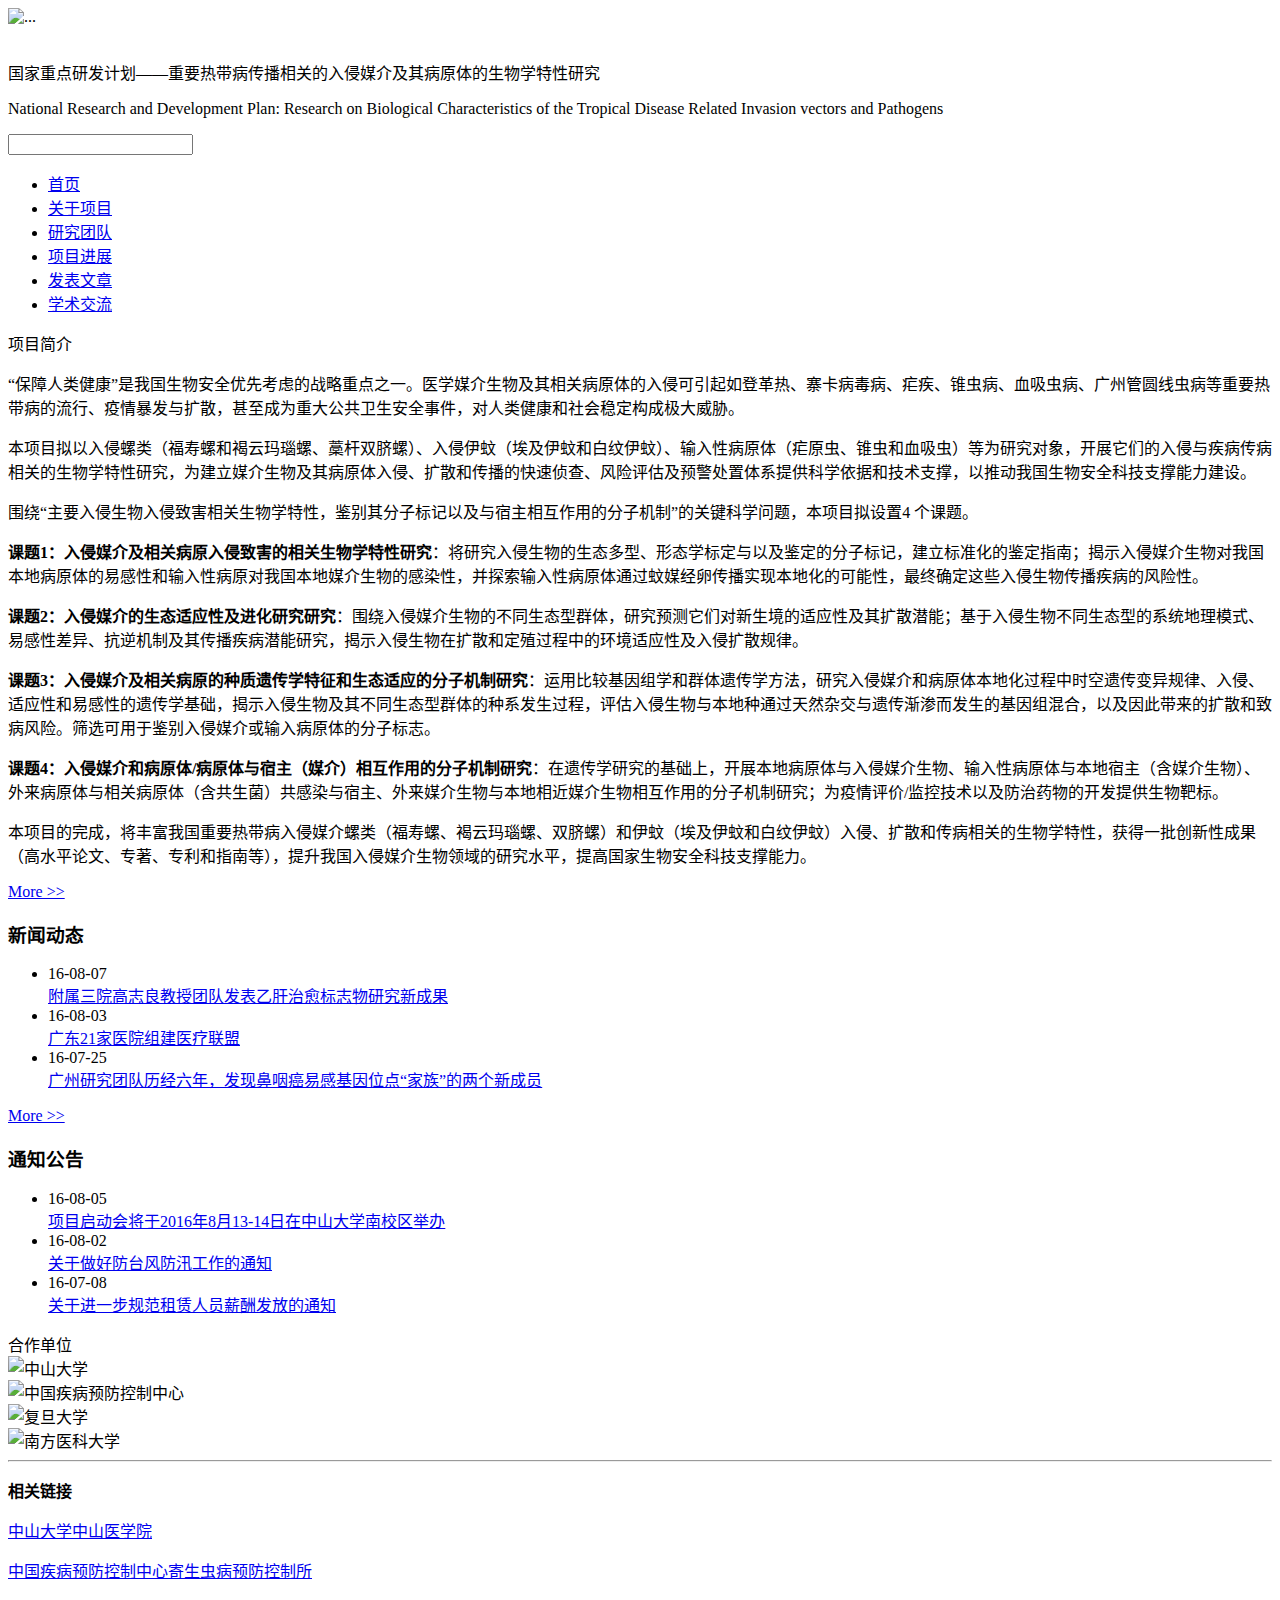
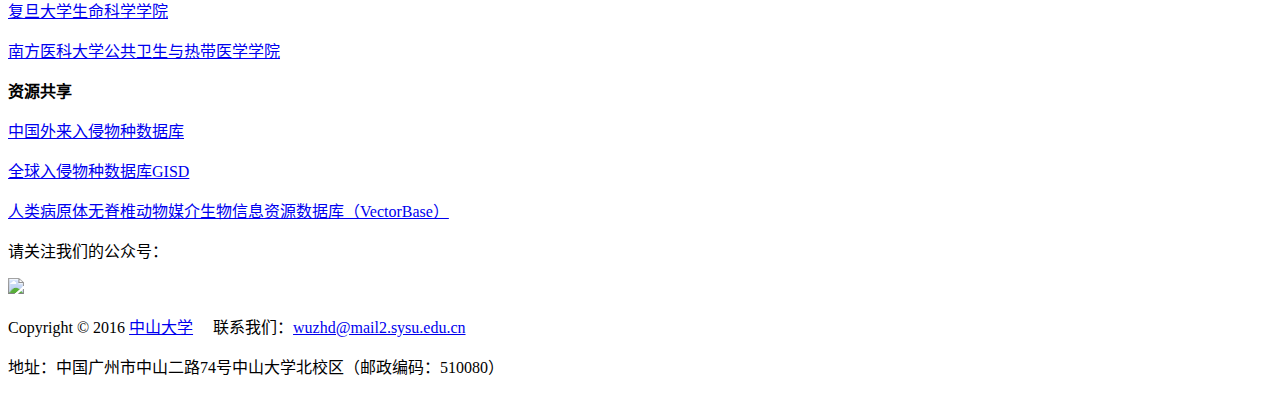
==== Application/Home/View/Index/index.html @ d0588e2f "添加首页" ====
<!DOCTYPE html>
<html lang="zh-CN">

<head>
    <meta charset="utf-8">
    <meta http-equiv="X-UA-Compatible" content="IE=edge">
    <meta name="viewport" content="width=device-width, initial-scale=1">
    <!-- 上述3个meta标签*必须*放在最前面，任何其他内容都*必须*跟随其后！ -->
    <title>首页</title>
    <!-- Bootstrap -->
    <link href="__PUBLIC__/bootstrap/css/bootstrap.min.css" rel="stylesheet">
    <!-- jQuery (necessary for Bootstrap's JavaScript plugins) -->
    <script src="__PUBLIC__/jquery/jquery-1.11.3.min.js"></script>
    <!-- 自己的js和css -->
    <!-- <script src="__PUBLIC__/myjs/"></script> -->
    <link href="__PUBLIC__/mycss/index.css" rel="stylesheet">
</head>

<body>
    <div class="row">
        <div class="col-md-1"></div>
        <div class="col-md-10">
            <!-- 头部文字 -->
            <div class="row">
                <div class="col-md-2">
                    <img src="__PUBLIC__/pics/logo.jpg" alt="..." class="img-rounded" id="logo">
                </div>
                <div class="col-md-10">
                    <br/>
                    <p id="head-text">
                        国家重点研发计划——重要热带病传播相关的入侵媒介及其病原体的生物学特性研究
                    </p>
                    <div class="row">
                        <div class="col-md-8">
                            <p id="sub-head-text">
                                National Research and Development Plan: Research on Biological Characteristics of the Tropical Disease Related Invasion vectors and Pathogens
                            </p>
                        </div>
                        <div class="col-md-2">
                            <div class="form-group has-success has-feedback">
                                <input type="text" class="form-control" id="inputSuccess2">
                                <span class="glyphicon glyphicon-search form-control-feedback" id="search-btn"></span>
                            </div>
                        </div>
                    </div>
                </div>
            </div>
            <!-- 导航条 -->
            <nav class="navbar navbar-default" role="navigation">
                <div class="container-fluid" id="nav">
                    <ul class="nav navbar-nav" id="nav-content">
                        <li class="active "><a href="#" class="nav-item nav-active">首页</a></li>
                        <li><a href="#" class="nav-item">关于项目</a></li>
                        <li><a href="#" class="nav-item">研究团队</a></li>
                        <li><a href="#" class="nav-item">项目进展</a></li>
                        <li><a href="#" class="nav-item">发表文章</a></li>
                        <li><a href="#" class="nav-item">学术交流</a></li>
                    </ul>
                </div>
            </nav>
            <!-- 项目简介 -->
            <div class="row">
                <div class="col-sm-7 project-introduction">
                    <p class="project-introduction-title">项目简介</p>
                    <p class="project-introduction-paragraph">
                        “保障人类健康”是我国生物安全优先考虑的战略重点之一。医学媒介生物及其相关病原体的入侵可引起如登革热、寨卡病毒病、疟疾、锥虫病、血吸虫病、广州管圆线虫病等重要热带病的流行、疫情暴发与扩散，甚至成为重大公共卫生安全事件，对人类健康和社会稳定构成极大威胁。
                    </p>
                    <p class="project-introduction-paragraph">
                        本项目拟以入侵螺类（福寿螺和褐云玛瑙螺、藁杆双脐螺）、入侵伊蚊（埃及伊蚊和白纹伊蚊）、输入性病原体（疟原虫、锥虫和血吸虫）等为研究对象，开展它们的入侵与疾病传病相关的生物学特性研究，为建立媒介生物及其病原体入侵、扩散和传播的快速侦查、风险评估及预警处置体系提供科学依据和技术支撑，以推动我国生物安全科技支撑能力建设。
                    </p>
                    <p class="project-introduction-paragraph">
                        围绕“主要入侵生物入侵致害相关生物学特性，鉴别其分子标记以及与宿主相互作用的分子机制”的关键科学问题，本项目拟设置4 个课题。
                    </p>
                    <p class="project-introduction-paragraph">
                        <b>课题1：入侵媒介及相关病原入侵致害的相关生物学特性研究</b>：将研究入侵生物的生态多型、形态学标定与以及鉴定的分子标记，建立标准化的鉴定指南；揭示入侵媒介生物对我国本地病原体的易感性和输入性病原对我国本地媒介生物的感染性，并探索输入性病原体通过蚊媒经卵传播实现本地化的可能性，最终确定这些入侵生物传播疾病的风险性。
                    </p>
                    <p class="project-introduction-paragraph">
                        <b>课题2：入侵媒介的生态适应性及进化研究研究</b>：围绕入侵媒介生物的不同生态型群体，研究预测它们对新生境的适应性及其扩散潜能；基于入侵生物不同生态型的系统地理模式、易感性差异、抗逆机制及其传播疾病潜能研究，揭示入侵生物在扩散和定殖过程中的环境适应性及入侵扩散规律。
                    </p>
                    <p class="project-introduction-paragraph">
                        <b>课题3：入侵媒介及相关病原的种质遗传学特征和生态适应的分子机制研究</b>：运用比较基因组学和群体遗传学方法，研究入侵媒介和病原体本地化过程中时空遗传变异规律、入侵、适应性和易感性的遗传学基础，揭示入侵生物及其不同生态型群体的种系发生过程，评估入侵生物与本地种通过天然杂交与遗传渐渗而发生的基因组混合，以及因此带来的扩散和致病风险。筛选可用于鉴别入侵媒介或输入病原体的分子标志。
                    </p>
                    <p class="project-introduction-paragraph">
                        <b>课题4：入侵媒介和病原体/病原体与宿主（媒介）相互作用的分子机制研究</b>：在遗传学研究的基础上，开展本地病原体与入侵媒介生物、输入性病原体与本地宿主（含媒介生物）、外来病原体与相关病原体（含共生菌）共感染与宿主、外来媒介生物与本地相近媒介生物相互作用的分子机制研究；为疫情评价/监控技术以及防治药物的开发提供生物靶标。
                    </p>
                    <p class="project-introduction-paragraph">
                        本项目的完成，将丰富我国重要热带病入侵媒介螺类（福寿螺、褐云玛瑙螺、双脐螺）和伊蚊（埃及伊蚊和白纹伊蚊）入侵、扩散和传病相关的生物学特性，获得一批创新性成果（高水平论文、专著、专利和指南等），提升我国入侵媒介生物领域的研究水平，提高国家生物安全科技支撑能力。
                    </p>
                </div>
                <!-- 右侧-新闻动态，通知公告 -->
                <div class="sidebar col-sm-5 ">
                    <div class="row">
                        <div class="col-sm-10 col-sm-offset-1">
                            <div class="panel panel-success">
                                <div class="more-news">
                                    <a href="http://news2.sysu.edu.cn/">More &gt;&gt;</a>
                                </div>
                                <div class="panel-heading">
                                    <h3 class="panel-title">新闻动态</h3>
                                </div>
                                <div class="panel-body">
                                    <ul class="news-ul">
                                        <li>
                                            <span class="news-date">16-08-07</span>
                                            <div class="news-title">
                                                <a href="http://news2.sysu.edu.cn/news01/147148.htm">
                                                    <nobr>附属三院高志良教授团队发表乙肝治愈标志物研究新成果</nobr>
                                                </a>
                                            </div>
                                        </li>
                                        <li>
                                            <span class="news-date">16-08-03</span>
                                            <div class="news-title">
                                                <a href="http://news2.sysu.edu.cn/news03/147153.htm">
                                                    <nobr>广东21家医院组建医疗联盟</nobr>
                                                </a>
                                            </div>
                                        </li>
                                        <li>
                                            <span class="news-date">16-07-25</span>
                                            <div class="news-title">
                                                <a href="http://news2.sysu.edu.cn/news03/147149.htm">
                                                    <nobr>广州研究团队历经六年，发现鼻咽癌易感基因位点“家族”的两个新成员</nobr>
                                                </a>
                                            </div>
                                        </li>
                                    </ul>
                                </div>
                                <!-- /.panel-body -->
                            </div>
                            <!-- /.panel-success -->
                            <div class="panel panel-danger">
                                <div class="more-notifications">
                                    <a href="http://www.sysu.edu.cn/2012/en/announcements/index.htm">More &gt;&gt;</a>
                                </div>
                                <div class="panel-heading">
                                    <h3 class="panel-title">通知公告</h3>
                                </div>
                                <div class="panel-body">
                                    <ul class="notification-ul">
                                        <li>
                                            <span class="notification-date">16-08-05</span>
                                            <div class="notification-title">
                                                <a href="https://www.baidu.com/">
                                                    <nobr>项目启动会将于2016年8月13-14日在中山大学南校区举办</nobr>
                                                </a>
                                            </div>
                                        </li>
                                        <li>
                                            <span class="notification-date">16-08-02</span>
                                            <div class="notification-title">
                                                <a href="https://oa.sysu.edu.cn/oa/info/sysu/00000000560786d50156455a4c861f57/index">
                                                    <nobr>关于做好防台风防汛工作的通知</nobr>
                                                </a>
                                            </div>
                                        </li>
                                        <li>
                                            <span class="notification-date">16-07-08</span>
                                            <div class="notification-title">
                                                <a href="http://life.fudan.edu.cn/Data/View/2409">
                                                    <nobr>关于进一步规范租赁人员薪酬发放的通知</nobr>
                                                </a>
                                            </div>
                                        </li>
                                    </ul>
                                </div>
                                <!-- /.panel-body -->
                            </div>
                            <!-- /.panel-danger -->
                            <div class="page-header">
                                合作单位
                            </div>
                            <div class="row">
                                <div class="col-sm-3 coop1">
                                    <img src="__PUBLIC__/pics/cooperators_logo/1.gif" title="中山大学" height="112">
                                </div>
                                <div class="col-sm-3 coop2">
                                    <img src="__PUBLIC__/pics/cooperators_logo/2.jpg" title="中国疾病预防控制中心" height="102">
                                </div>
                                <div class="col-sm-3 coop3">
                                    <img src="__PUBLIC__/pics/cooperators_logo/3.png" title="复旦大学" height="92">
                                </div>
                                <div class="col-sm-3 coop4">
                                    <img src="__PUBLIC__/pics/cooperators_logo/4.jpg" title="南方医科大学" height="110">
                                </div>
                            </div>
                        </div>
                        <!-- col-sm-11 col-sm-offset-1 -->
                    </div>
                    <!-- /row -->
                </div>
                <!-- /.sidebar -->
            </div>
            <hr>
            <footer class="footer">
        <div class="row">
          <div class="col-sm-8">
            <div class="col-sm-7 project-introduction">
              <p><b>相关链接</b></p>
              <p><a href="http://zssom.sysu.edu.cn/">中山大学中山医学院</a></p>
              <p><a href="http://www.ipd.org.cn/">中国疾病预防控制中心寄生虫病预防控制所</a></p>
              <p><a href="http://life.fudan.edu.cn/ ">复旦大学生命科学学院</a></p>
              <p><a href="http://www.ipd.org.cn/">南方医科大学公共卫生与热带医学学院</a></p>      
            </div>
            <div class="col-sm-5">
              <p><b>资源共享</b></p>
              <p><a href="http://www.chinaias.cn/wjPart/index.aspx ">中国外来入侵物种数据库</a></p>
              <p><a href="http://www.iucngisd.org/gisd/">全球入侵物种数据库GISD</a></p>
              <p><a href="https://www.vectorbase.org/">人类病原体无脊椎动物媒介生物信息资源数据库（VectorBase）</a></p> 
            </div>
          </div>
          <div class="col-sm-3 col-sm-offset-1">
            <div class=" QRcode-reminder">
              <p>请关注我们的公众号：</p>
            </div>
            <!-- <div class="col-sm-4"> -->
              <img src="__PUBLIC__/pics/QRcode.png" height="105">
            <!-- </div> -->
          </div>          
        </div>
        <div class="col-sm-6 col-sm-offset-3">
          <p>Copyright © 2016 <a href="http://www.sysu.edu.cn/2012/cn/index.htm">中山大学</a> &nbsp;&nbsp;&nbsp;
          联系我们：<a href="mailto:wuzhd@mail2.sysu.edu.cn">wuzhd@mail2.sysu.edu.cn</a></p> 
          <p>地址：中国广州市中山二路74号中山大学北校区（邮政编码：510080）</p>         
        </div>
      </footer>
        </div>
        <div class="col-md-1"></div>
    </div>
</body>

</html>
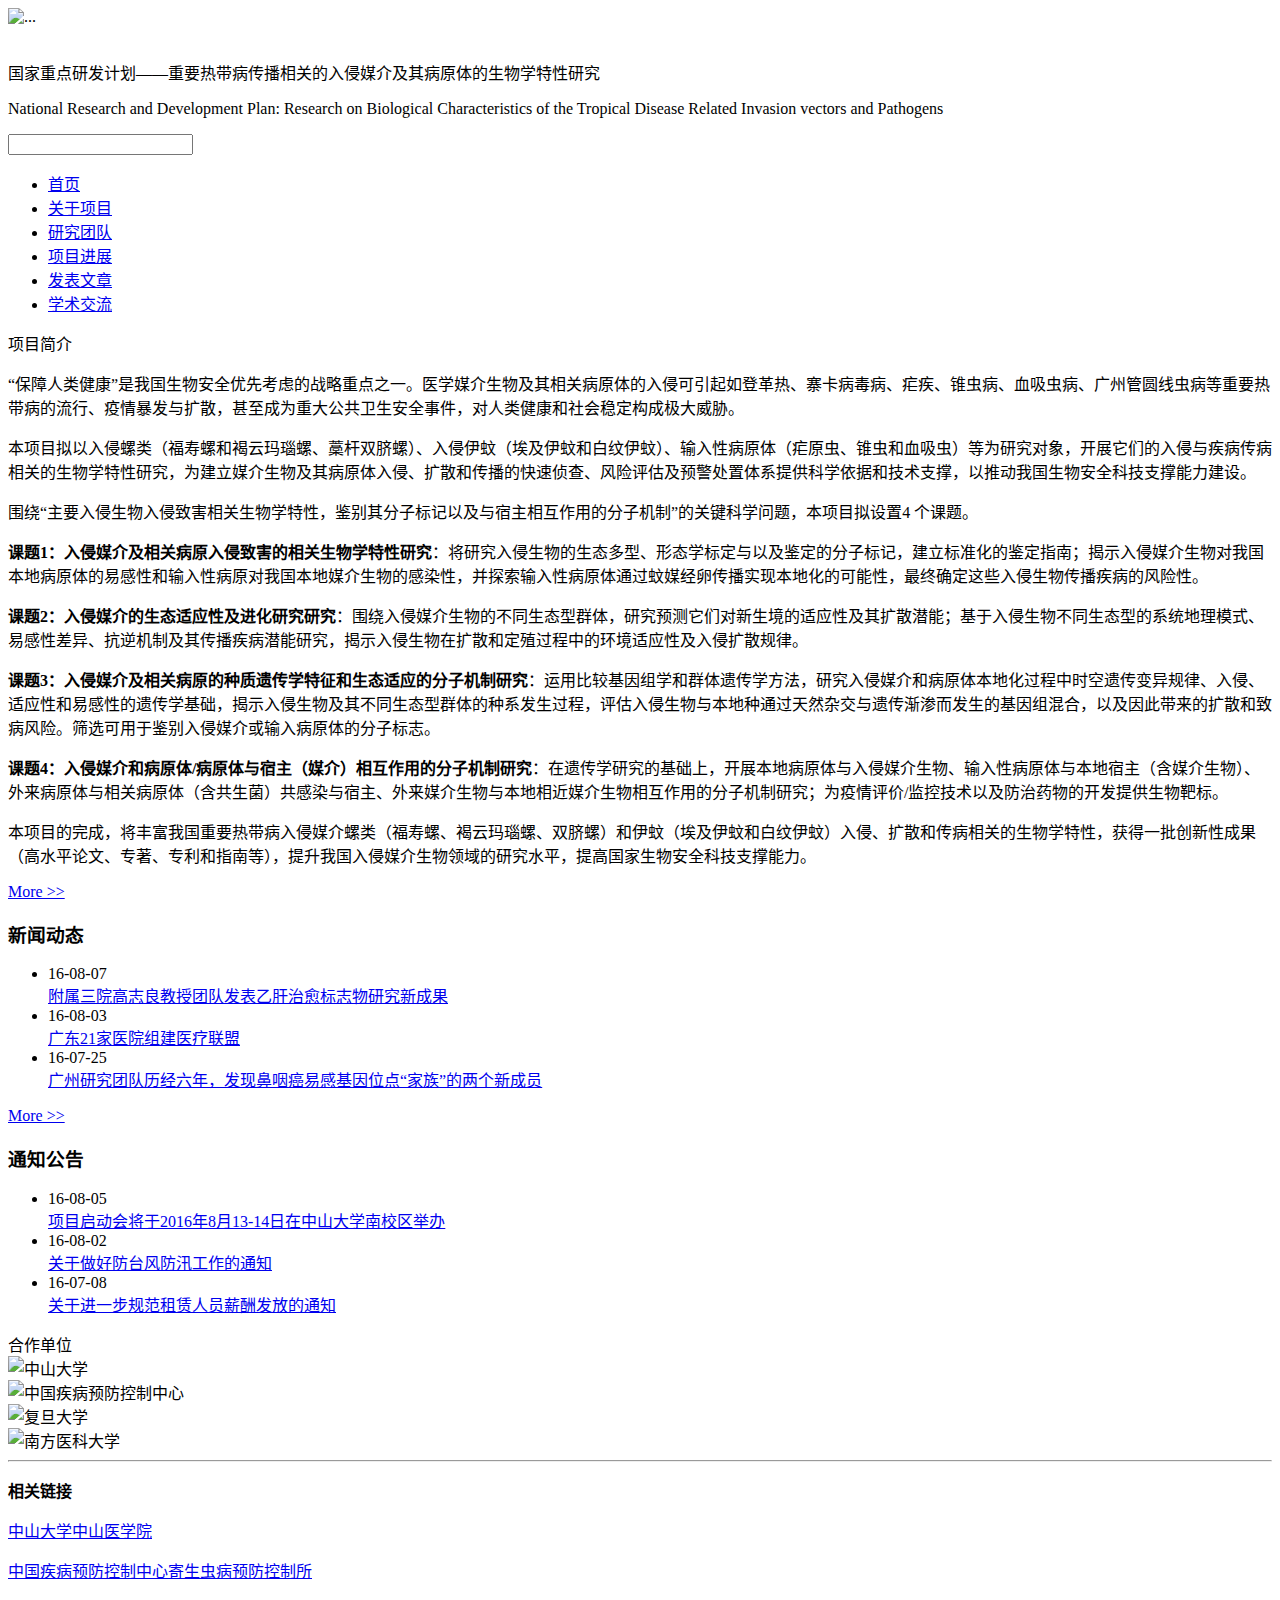
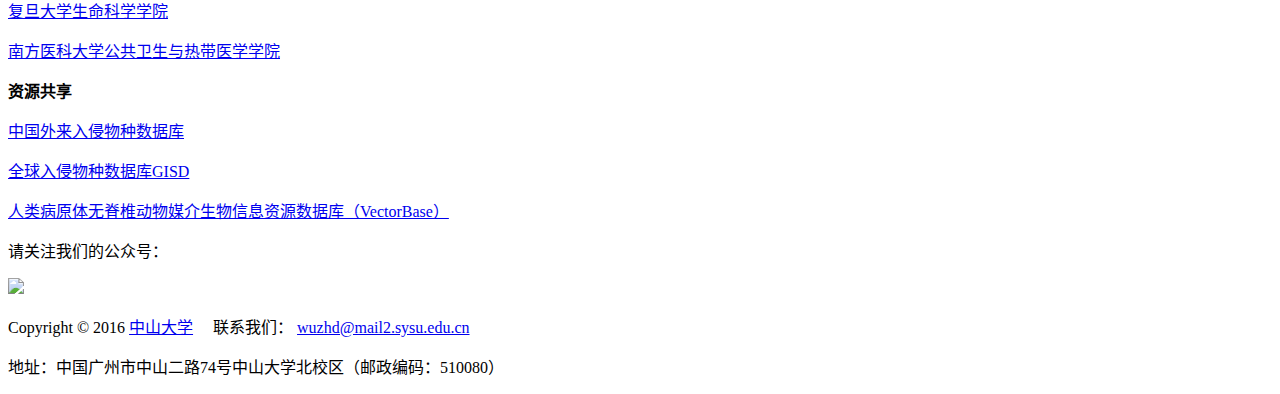
==== commit feeb99e0: "修改图标" ====
--- a/Application/Home/View/Index/index.html
+++ b/Application/Home/View/Index/index.html
@@ -5,6 +5,7 @@
     <meta charset="utf-8">
     <meta http-equiv="X-UA-Compatible" content="IE=edge">
     <meta name="viewport" content="width=device-width, initial-scale=1">
+    <link rel="icon" href="__PUBLIC__/pics/logo.jpg" type="image/x-ico">
     <!-- 上述3个meta标签*必须*放在最前面，任何其他内容都*必须*跟随其后！ -->
     <title>首页</title>
     <!-- Bootstrap -->
@@ -193,37 +194,37 @@
             </div>
             <hr>
             <footer class="footer">
-        <div class="row">
-          <div class="col-sm-8">
-            <div class="col-sm-7 project-introduction">
-              <p><b>相关链接</b></p>
-              <p><a href="http://zssom.sysu.edu.cn/">中山大学中山医学院</a></p>
-              <p><a href="http://www.ipd.org.cn/">中国疾病预防控制中心寄生虫病预防控制所</a></p>
-              <p><a href="http://life.fudan.edu.cn/ ">复旦大学生命科学学院</a></p>
-              <p><a href="http://www.ipd.org.cn/">南方医科大学公共卫生与热带医学学院</a></p>      
-            </div>
-            <div class="col-sm-5">
-              <p><b>资源共享</b></p>
-              <p><a href="http://www.chinaias.cn/wjPart/index.aspx ">中国外来入侵物种数据库</a></p>
-              <p><a href="http://www.iucngisd.org/gisd/">全球入侵物种数据库GISD</a></p>
-              <p><a href="https://www.vectorbase.org/">人类病原体无脊椎动物媒介生物信息资源数据库（VectorBase）</a></p> 
-            </div>
-          </div>
-          <div class="col-sm-3 col-sm-offset-1">
-            <div class=" QRcode-reminder">
-              <p>请关注我们的公众号：</p>
-            </div>
-            <!-- <div class="col-sm-4"> -->
-              <img src="__PUBLIC__/pics/QRcode.png" height="105">
-            <!-- </div> -->
-          </div>          
-        </div>
-        <div class="col-sm-6 col-sm-offset-3">
-          <p>Copyright © 2016 <a href="http://www.sysu.edu.cn/2012/cn/index.htm">中山大学</a> &nbsp;&nbsp;&nbsp;
-          联系我们：<a href="mailto:wuzhd@mail2.sysu.edu.cn">wuzhd@mail2.sysu.edu.cn</a></p> 
-          <p>地址：中国广州市中山二路74号中山大学北校区（邮政编码：510080）</p>         
-        </div>
-      </footer>
+                <div class="row">
+                    <div class="col-sm-8">
+                        <div class="col-sm-7 project-introduction">
+                            <p><b>相关链接</b></p>
+                            <p><a href="http://zssom.sysu.edu.cn/">中山大学中山医学院</a></p>
+                            <p><a href="http://www.ipd.org.cn/">中国疾病预防控制中心寄生虫病预防控制所</a></p>
+                            <p><a href="http://life.fudan.edu.cn/ ">复旦大学生命科学学院</a></p>
+                            <p><a href="http://www.ipd.org.cn/">南方医科大学公共卫生与热带医学学院</a></p>
+                        </div>
+                        <div class="col-sm-5">
+                            <p><b>资源共享</b></p>
+                            <p><a href="http://www.chinaias.cn/wjPart/index.aspx ">中国外来入侵物种数据库</a></p>
+                            <p><a href="http://www.iucngisd.org/gisd/">全球入侵物种数据库GISD</a></p>
+                            <p><a href="https://www.vectorbase.org/">人类病原体无脊椎动物媒介生物信息资源数据库（VectorBase）</a></p>
+                        </div>
+                    </div>
+                    <div class="col-sm-3 col-sm-offset-1">
+                        <div class=" QRcode-reminder">
+                            <p>请关注我们的公众号：</p>
+                        </div>
+                        <!-- <div class="col-sm-4"> -->
+                        <img src="__PUBLIC__/pics/QRcode.png" height="105">
+                        <!-- </div> -->
+                    </div>
+                </div>
+                <div class="col-sm-6 col-sm-offset-3">
+                    <p>Copyright © 2016 <a href="http://www.sysu.edu.cn/2012/cn/index.htm">中山大学</a> &nbsp;&nbsp;&nbsp; 联系我们：
+                        <a href="mailto:wuzhd@mail2.sysu.edu.cn">wuzhd@mail2.sysu.edu.cn</a></p>
+                    <p>地址：中国广州市中山二路74号中山大学北校区（邮政编码：510080）</p>
+                </div>
+            </footer>
         </div>
         <div class="col-md-1"></div>
     </div>
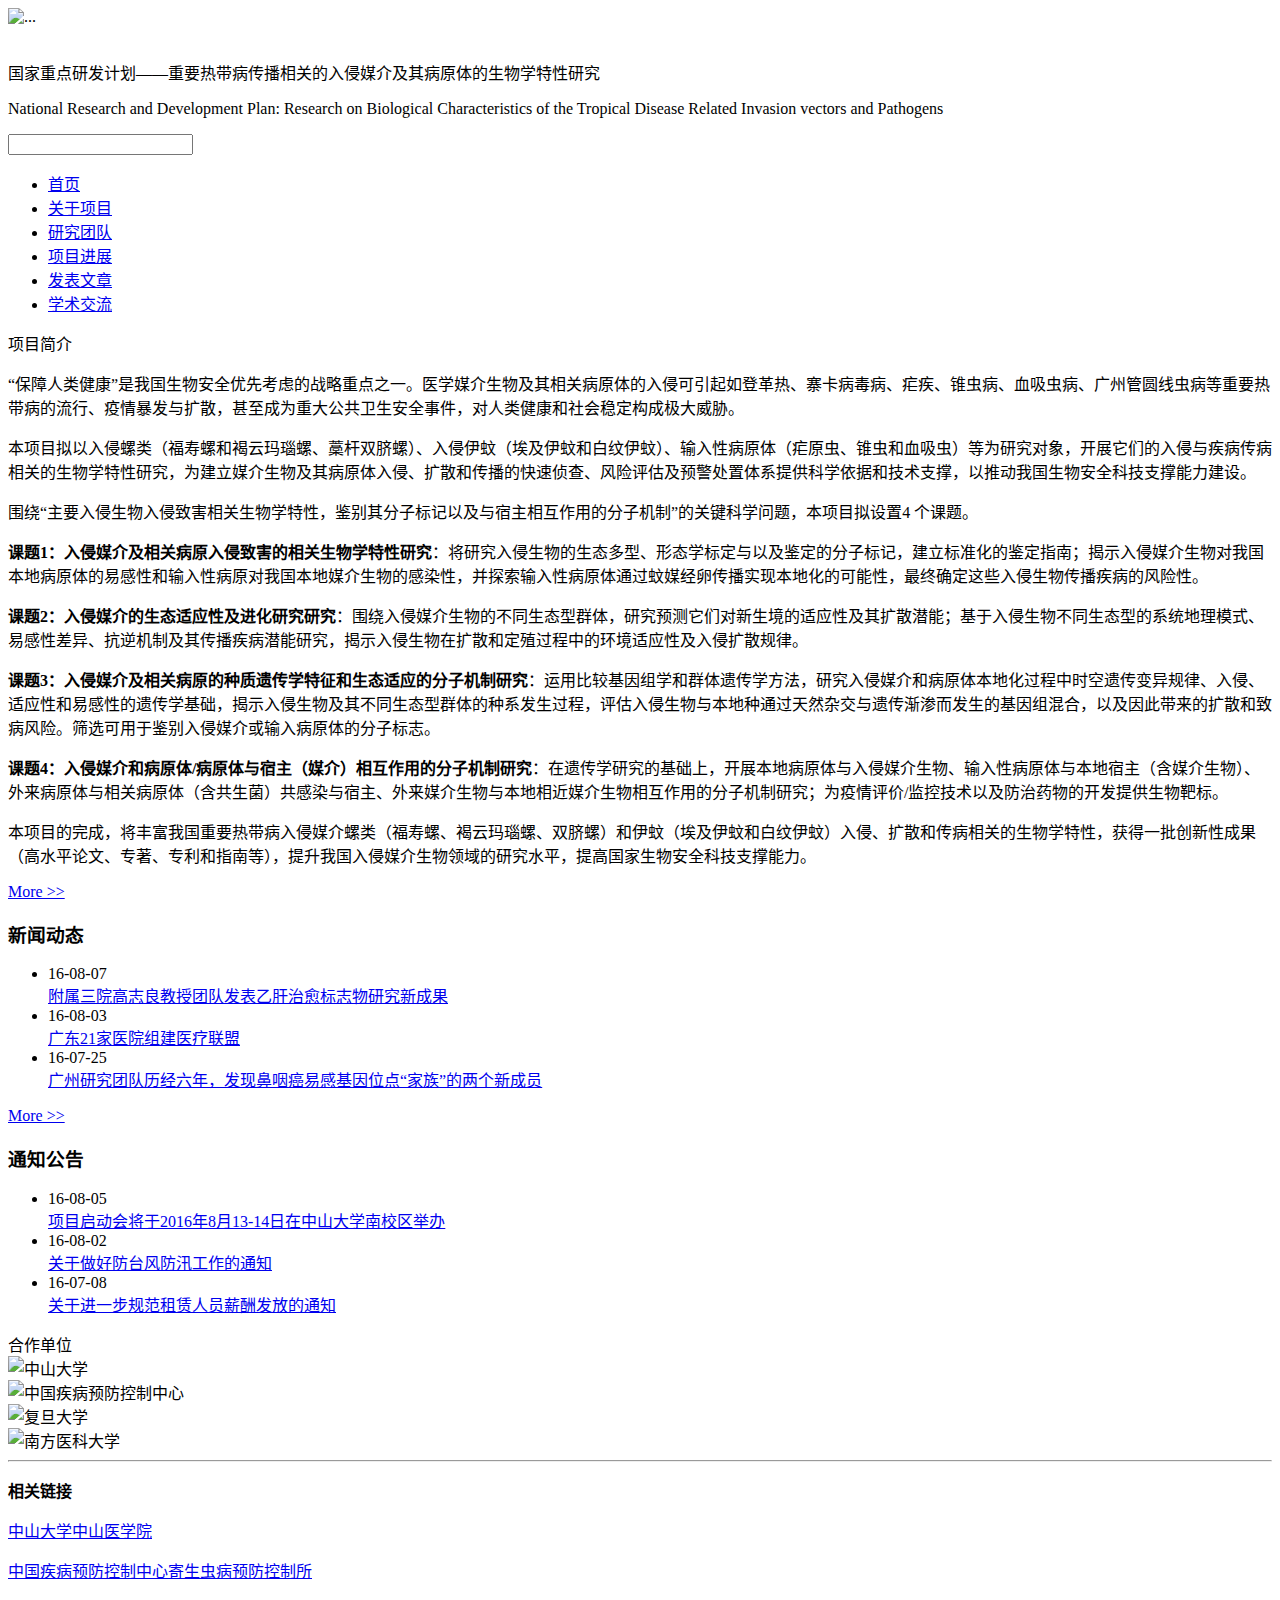
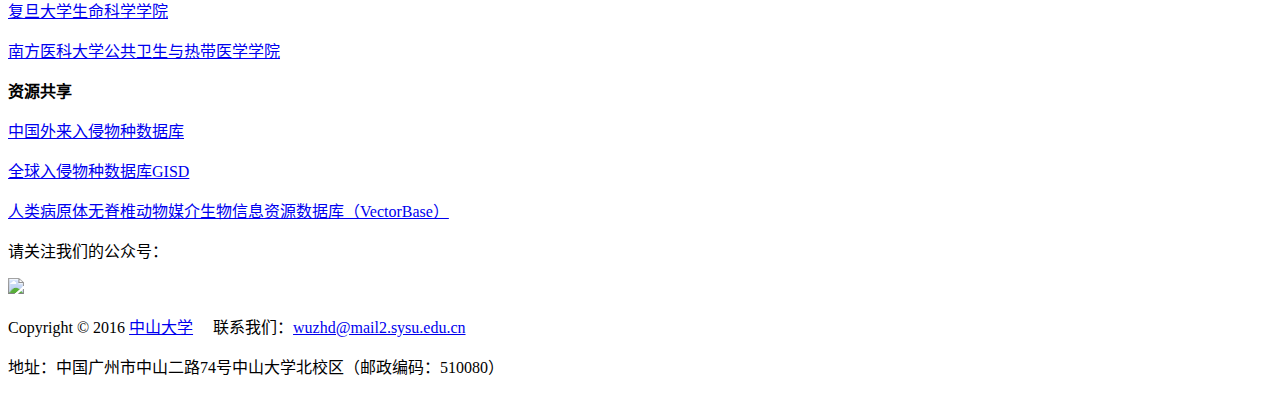
==== commit fab8032e: "111" ====
--- a/Application/Home/View/Index/index.html
+++ b/Application/Home/View/Index/index.html
@@ -5,7 +5,6 @@
     <meta charset="utf-8">
     <meta http-equiv="X-UA-Compatible" content="IE=edge">
     <meta name="viewport" content="width=device-width, initial-scale=1">
-    <link rel="icon" href="__PUBLIC__/pics/logo.jpg" type="image/x-ico">
     <!-- 上述3个meta标签*必须*放在最前面，任何其他内容都*必须*跟随其后！ -->
     <title>首页</title>
     <!-- Bootstrap -->
@@ -194,37 +193,37 @@
             </div>
             <hr>
             <footer class="footer">
-                <div class="row">
-                    <div class="col-sm-8">
-                        <div class="col-sm-7 project-introduction">
-                            <p><b>相关链接</b></p>
-                            <p><a href="http://zssom.sysu.edu.cn/">中山大学中山医学院</a></p>
-                            <p><a href="http://www.ipd.org.cn/">中国疾病预防控制中心寄生虫病预防控制所</a></p>
-                            <p><a href="http://life.fudan.edu.cn/ ">复旦大学生命科学学院</a></p>
-                            <p><a href="http://www.ipd.org.cn/">南方医科大学公共卫生与热带医学学院</a></p>
-                        </div>
-                        <div class="col-sm-5">
-                            <p><b>资源共享</b></p>
-                            <p><a href="http://www.chinaias.cn/wjPart/index.aspx ">中国外来入侵物种数据库</a></p>
-                            <p><a href="http://www.iucngisd.org/gisd/">全球入侵物种数据库GISD</a></p>
-                            <p><a href="https://www.vectorbase.org/">人类病原体无脊椎动物媒介生物信息资源数据库（VectorBase）</a></p>
-                        </div>
-                    </div>
-                    <div class="col-sm-3 col-sm-offset-1">
-                        <div class=" QRcode-reminder">
-                            <p>请关注我们的公众号：</p>
-                        </div>
-                        <!-- <div class="col-sm-4"> -->
-                        <img src="__PUBLIC__/pics/QRcode.png" height="105">
-                        <!-- </div> -->
-                    </div>
-                </div>
-                <div class="col-sm-6 col-sm-offset-3">
-                    <p>Copyright © 2016 <a href="http://www.sysu.edu.cn/2012/cn/index.htm">中山大学</a> &nbsp;&nbsp;&nbsp; 联系我们：
-                        <a href="mailto:wuzhd@mail2.sysu.edu.cn">wuzhd@mail2.sysu.edu.cn</a></p>
-                    <p>地址：中国广州市中山二路74号中山大学北校区（邮政编码：510080）</p>
-                </div>
-            </footer>
+        <div class="row">
+          <div class="col-sm-8">
+            <div class="col-sm-7 project-introduction">
+              <p><b>相关链接</b></p>
+              <p><a href="http://zssom.sysu.edu.cn/">中山大学中山医学院</a></p>
+              <p><a href="http://www.ipd.org.cn/">中国疾病预防控制中心寄生虫病预防控制所</a></p>
+              <p><a href="http://life.fudan.edu.cn/ ">复旦大学生命科学学院</a></p>
+              <p><a href="http://www.ipd.org.cn/">南方医科大学公共卫生与热带医学学院</a></p>      
+            </div>
+            <div class="col-sm-5">
+              <p><b>资源共享</b></p>
+              <p><a href="http://www.chinaias.cn/wjPart/index.aspx ">中国外来入侵物种数据库</a></p>
+              <p><a href="http://www.iucngisd.org/gisd/">全球入侵物种数据库GISD</a></p>
+              <p><a href="https://www.vectorbase.org/">人类病原体无脊椎动物媒介生物信息资源数据库（VectorBase）</a></p> 
+            </div>
+          </div>
+          <div class="col-sm-3 col-sm-offset-1">
+            <div class=" QRcode-reminder">
+              <p>请关注我们的公众号：</p>
+            </div>
+            <!-- <div class="col-sm-4"> -->
+              <img src="__PUBLIC__/pics/QRcode.png" height="105">
+            <!-- </div> -->
+          </div>          
+        </div>
+        <div class="col-sm-6 col-sm-offset-3">
+          <p>Copyright © 2016 <a href="http://www.sysu.edu.cn/2012/cn/index.htm">中山大学</a> &nbsp;&nbsp;&nbsp;
+          联系我们：<a href="mailto:wuzhd@mail2.sysu.edu.cn">wuzhd@mail2.sysu.edu.cn</a></p> 
+          <p>地址：中国广州市中山二路74号中山大学北校区（邮政编码：510080）</p>         
+        </div>
+      </footer>
         </div>
         <div class="col-md-1"></div>
     </div>
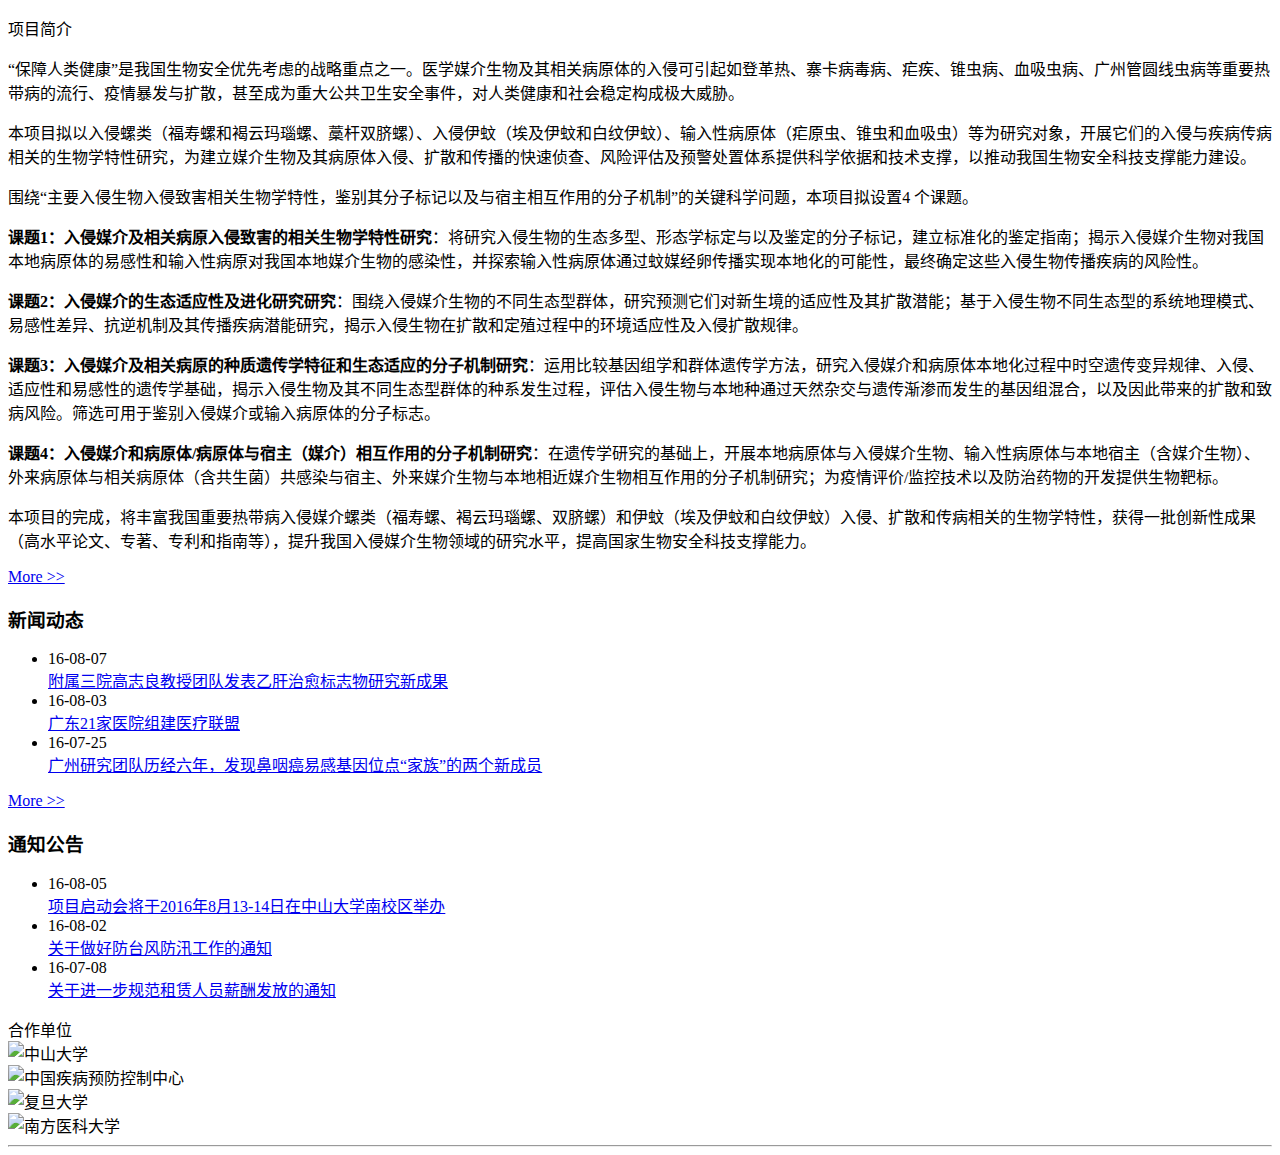
==== commit 5eb512ae: "添加关于项目" ====
--- a/Application/Home/View/Index/index.html
+++ b/Application/Home/View/Index/index.html
@@ -5,6 +5,7 @@
     <meta charset="utf-8">
     <meta http-equiv="X-UA-Compatible" content="IE=edge">
     <meta name="viewport" content="width=device-width, initial-scale=1">
+    <link rel="icon" href="__PUBLIC__/pics/logo.jpg" type="image/x-ico">
     <!-- 上述3个meta标签*必须*放在最前面，任何其他内容都*必须*跟随其后！ -->
     <title>首页</title>
     <!-- Bootstrap -->
@@ -20,44 +21,8 @@
     <div class="row">
         <div class="col-md-1"></div>
         <div class="col-md-10">
-            <!-- 头部文字 -->
-            <div class="row">
-                <div class="col-md-2">
-                    <img src="__PUBLIC__/pics/logo.jpg" alt="..." class="img-rounded" id="logo">
-                </div>
-                <div class="col-md-10">
-                    <br/>
-                    <p id="head-text">
-                        国家重点研发计划——重要热带病传播相关的入侵媒介及其病原体的生物学特性研究
-                    </p>
-                    <div class="row">
-                        <div class="col-md-8">
-                            <p id="sub-head-text">
-                                National Research and Development Plan: Research on Biological Characteristics of the Tropical Disease Related Invasion vectors and Pathogens
-                            </p>
-                        </div>
-                        <div class="col-md-2">
-                            <div class="form-group has-success has-feedback">
-                                <input type="text" class="form-control" id="inputSuccess2">
-                                <span class="glyphicon glyphicon-search form-control-feedback" id="search-btn"></span>
-                            </div>
-                        </div>
-                    </div>
-                </div>
-            </div>
-            <!-- 导航条 -->
-            <nav class="navbar navbar-default" role="navigation">
-                <div class="container-fluid" id="nav">
-                    <ul class="nav navbar-nav" id="nav-content">
-                        <li class="active "><a href="#" class="nav-item nav-active">首页</a></li>
-                        <li><a href="#" class="nav-item">关于项目</a></li>
-                        <li><a href="#" class="nav-item">研究团队</a></li>
-                        <li><a href="#" class="nav-item">项目进展</a></li>
-                        <li><a href="#" class="nav-item">发表文章</a></li>
-                        <li><a href="#" class="nav-item">学术交流</a></li>
-                    </ul>
-                </div>
-            </nav>
+            <!-- 包含头部显示文件 -->
+            <include file="./Application/Home/View/header.html" />
             <!-- 项目简介 -->
             <div class="row">
                 <div class="col-sm-7 project-introduction">
@@ -192,38 +157,8 @@
                 <!-- /.sidebar -->
             </div>
             <hr>
-            <footer class="footer">
-        <div class="row">
-          <div class="col-sm-8">
-            <div class="col-sm-7 project-introduction">
-              <p><b>相关链接</b></p>
-              <p><a href="http://zssom.sysu.edu.cn/">中山大学中山医学院</a></p>
-              <p><a href="http://www.ipd.org.cn/">中国疾病预防控制中心寄生虫病预防控制所</a></p>
-              <p><a href="http://life.fudan.edu.cn/ ">复旦大学生命科学学院</a></p>
-              <p><a href="http://www.ipd.org.cn/">南方医科大学公共卫生与热带医学学院</a></p>      
-            </div>
-            <div class="col-sm-5">
-              <p><b>资源共享</b></p>
-              <p><a href="http://www.chinaias.cn/wjPart/index.aspx ">中国外来入侵物种数据库</a></p>
-              <p><a href="http://www.iucngisd.org/gisd/">全球入侵物种数据库GISD</a></p>
-              <p><a href="https://www.vectorbase.org/">人类病原体无脊椎动物媒介生物信息资源数据库（VectorBase）</a></p> 
-            </div>
-          </div>
-          <div class="col-sm-3 col-sm-offset-1">
-            <div class=" QRcode-reminder">
-              <p>请关注我们的公众号：</p>
-            </div>
-            <!-- <div class="col-sm-4"> -->
-              <img src="__PUBLIC__/pics/QRcode.png" height="105">
-            <!-- </div> -->
-          </div>          
-        </div>
-        <div class="col-sm-6 col-sm-offset-3">
-          <p>Copyright © 2016 <a href="http://www.sysu.edu.cn/2012/cn/index.htm">中山大学</a> &nbsp;&nbsp;&nbsp;
-          联系我们：<a href="mailto:wuzhd@mail2.sysu.edu.cn">wuzhd@mail2.sysu.edu.cn</a></p> 
-          <p>地址：中国广州市中山二路74号中山大学北校区（邮政编码：510080）</p>         
-        </div>
-      </footer>
+            <!-- 包含尾部显示文件 -->
+            <include file="./Application/Home/View/footer.html" />
         </div>
         <div class="col-md-1"></div>
     </div>
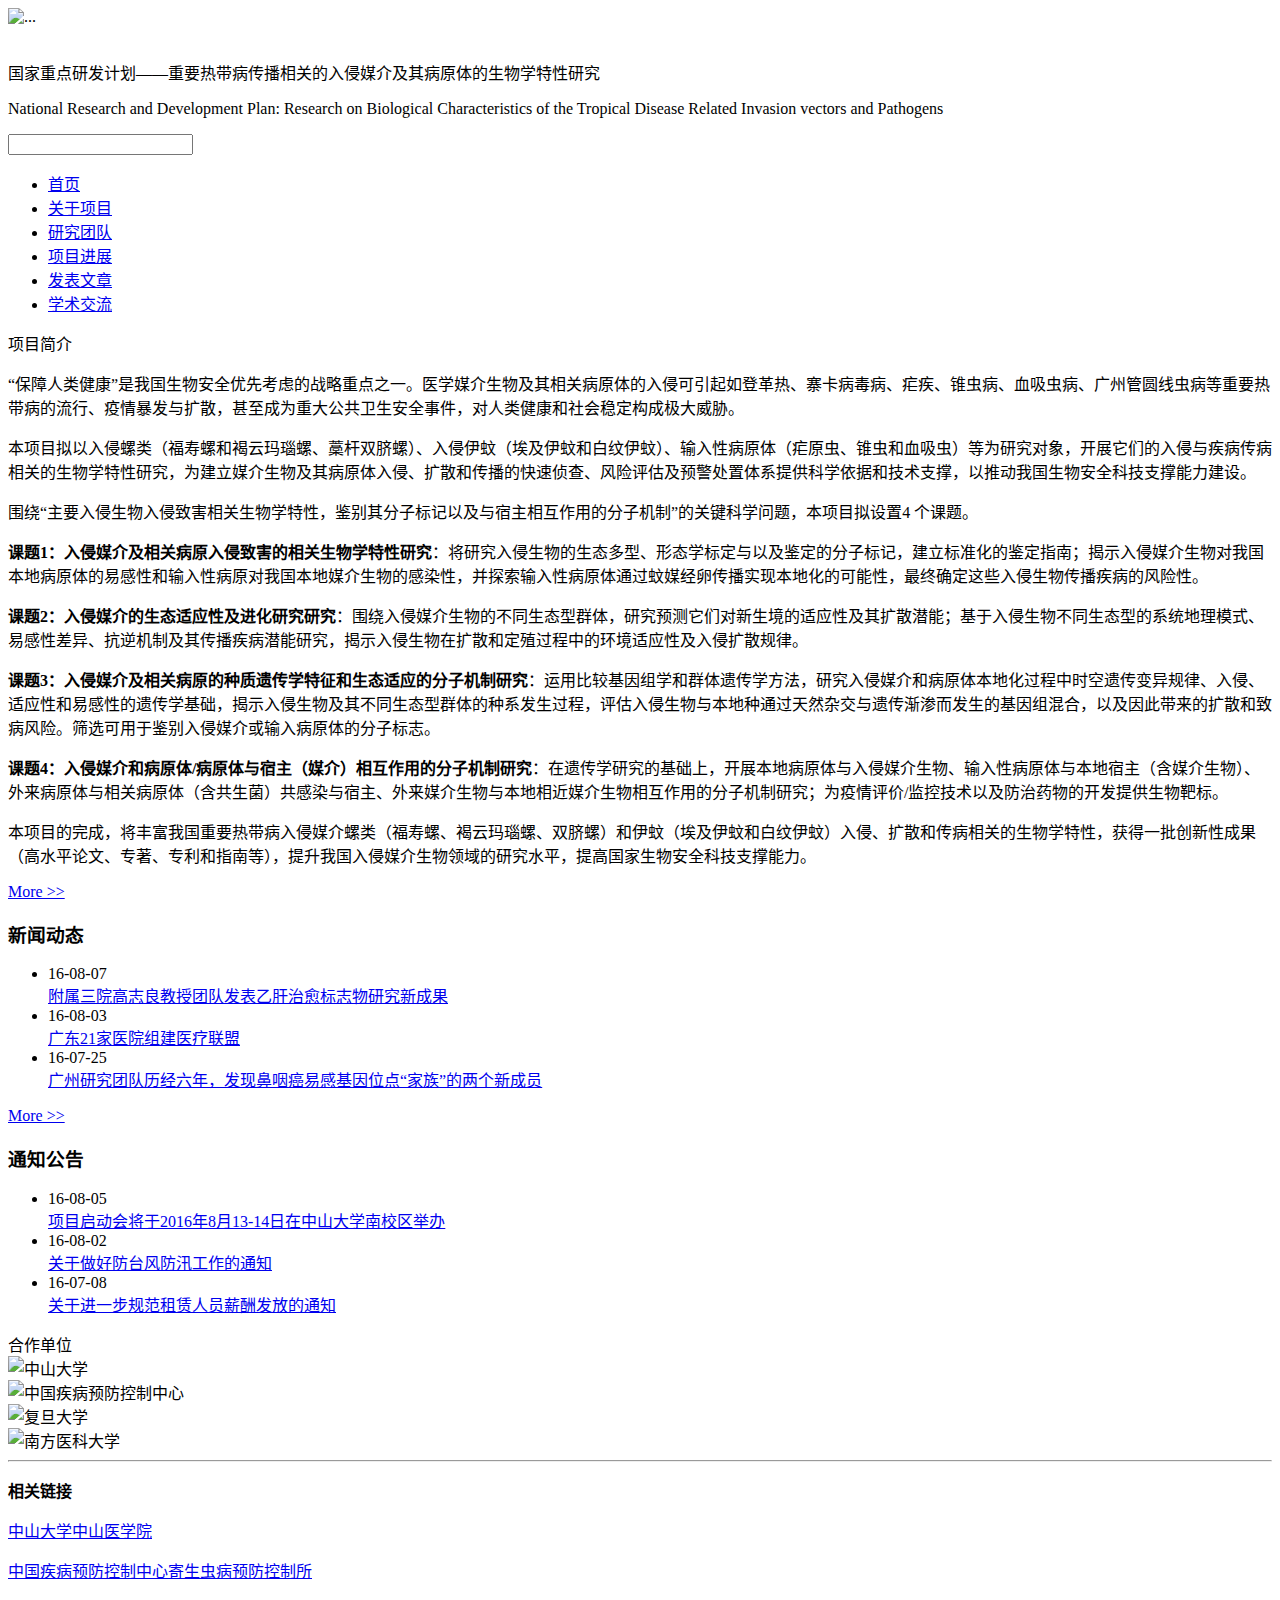
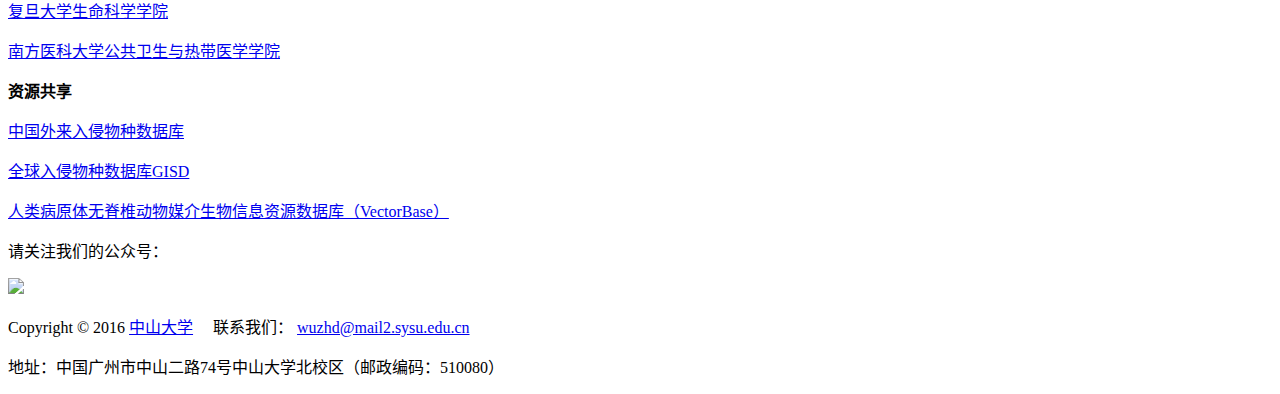
==== commit 3c1a3651: "Merge remote-tracking branch 'refs/remotes/00000H/master'" ====
--- a/Application/Home/View/Index/index.html
+++ b/Application/Home/View/Index/index.html
@@ -21,8 +21,44 @@
     <div class="row">
         <div class="col-md-1"></div>
         <div class="col-md-10">
-            <!-- 包含头部显示文件 -->
-            <include file="./Application/Home/View/header.html" />
+            <!-- 头部文字 -->
+            <div class="row">
+                <div class="col-md-2">
+                    <img src="__PUBLIC__/pics/logo.jpg" alt="..." class="img-rounded" id="logo">
+                </div>
+                <div class="col-md-10">
+                    <br/>
+                    <p id="head-text">
+                        国家重点研发计划——重要热带病传播相关的入侵媒介及其病原体的生物学特性研究
+                    </p>
+                    <div class="row">
+                        <div class="col-md-8">
+                            <p id="sub-head-text">
+                                National Research and Development Plan: Research on Biological Characteristics of the Tropical Disease Related Invasion vectors and Pathogens
+                            </p>
+                        </div>
+                        <div class="col-md-2">
+                            <div class="form-group has-success has-feedback">
+                                <input type="text" class="form-control" id="inputSuccess2">
+                                <span class="glyphicon glyphicon-search form-control-feedback" id="search-btn"></span>
+                            </div>
+                        </div>
+                    </div>
+                </div>
+            </div>
+            <!-- 导航条 -->
+            <nav class="navbar navbar-default" role="navigation">
+                <div class="container-fluid" id="nav">
+                    <ul class="nav navbar-nav" id="nav-content">
+                        <li class="active "><a href="#" class="nav-item nav-active">首页</a></li>
+                        <li><a href="#" class="nav-item">关于项目</a></li>
+                        <li><a href="#" class="nav-item">研究团队</a></li>
+                        <li><a href="#" class="nav-item">项目进展</a></li>
+                        <li><a href="#" class="nav-item">发表文章</a></li>
+                        <li><a href="#" class="nav-item">学术交流</a></li>
+                    </ul>
+                </div>
+            </nav>
             <!-- 项目简介 -->
             <div class="row">
                 <div class="col-sm-7 project-introduction">
@@ -157,8 +193,38 @@
                 <!-- /.sidebar -->
             </div>
             <hr>
-            <!-- 包含尾部显示文件 -->
-            <include file="./Application/Home/View/footer.html" />
+            <footer class="footer">
+                <div class="row">
+                    <div class="col-sm-8">
+                        <div class="col-sm-7 project-introduction">
+                            <p><b>相关链接</b></p>
+                            <p><a href="http://zssom.sysu.edu.cn/">中山大学中山医学院</a></p>
+                            <p><a href="http://www.ipd.org.cn/">中国疾病预防控制中心寄生虫病预防控制所</a></p>
+                            <p><a href="http://life.fudan.edu.cn/ ">复旦大学生命科学学院</a></p>
+                            <p><a href="http://www.ipd.org.cn/">南方医科大学公共卫生与热带医学学院</a></p>
+                        </div>
+                        <div class="col-sm-5">
+                            <p><b>资源共享</b></p>
+                            <p><a href="http://www.chinaias.cn/wjPart/index.aspx ">中国外来入侵物种数据库</a></p>
+                            <p><a href="http://www.iucngisd.org/gisd/">全球入侵物种数据库GISD</a></p>
+                            <p><a href="https://www.vectorbase.org/">人类病原体无脊椎动物媒介生物信息资源数据库（VectorBase）</a></p>
+                        </div>
+                    </div>
+                    <div class="col-sm-3 col-sm-offset-1">
+                        <div class=" QRcode-reminder">
+                            <p>请关注我们的公众号：</p>
+                        </div>
+                        <!-- <div class="col-sm-4"> -->
+                        <img src="__PUBLIC__/pics/QRcode.png" height="105">
+                        <!-- </div> -->
+                    </div>
+                </div>
+                <div class="col-sm-6 col-sm-offset-3">
+                    <p>Copyright © 2016 <a href="http://www.sysu.edu.cn/2012/cn/index.htm">中山大学</a> &nbsp;&nbsp;&nbsp; 联系我们：
+                        <a href="mailto:wuzhd@mail2.sysu.edu.cn">wuzhd@mail2.sysu.edu.cn</a></p>
+                    <p>地址：中国广州市中山二路74号中山大学北校区（邮政编码：510080）</p>
+                </div>
+            </footer>
         </div>
         <div class="col-md-1"></div>
     </div>
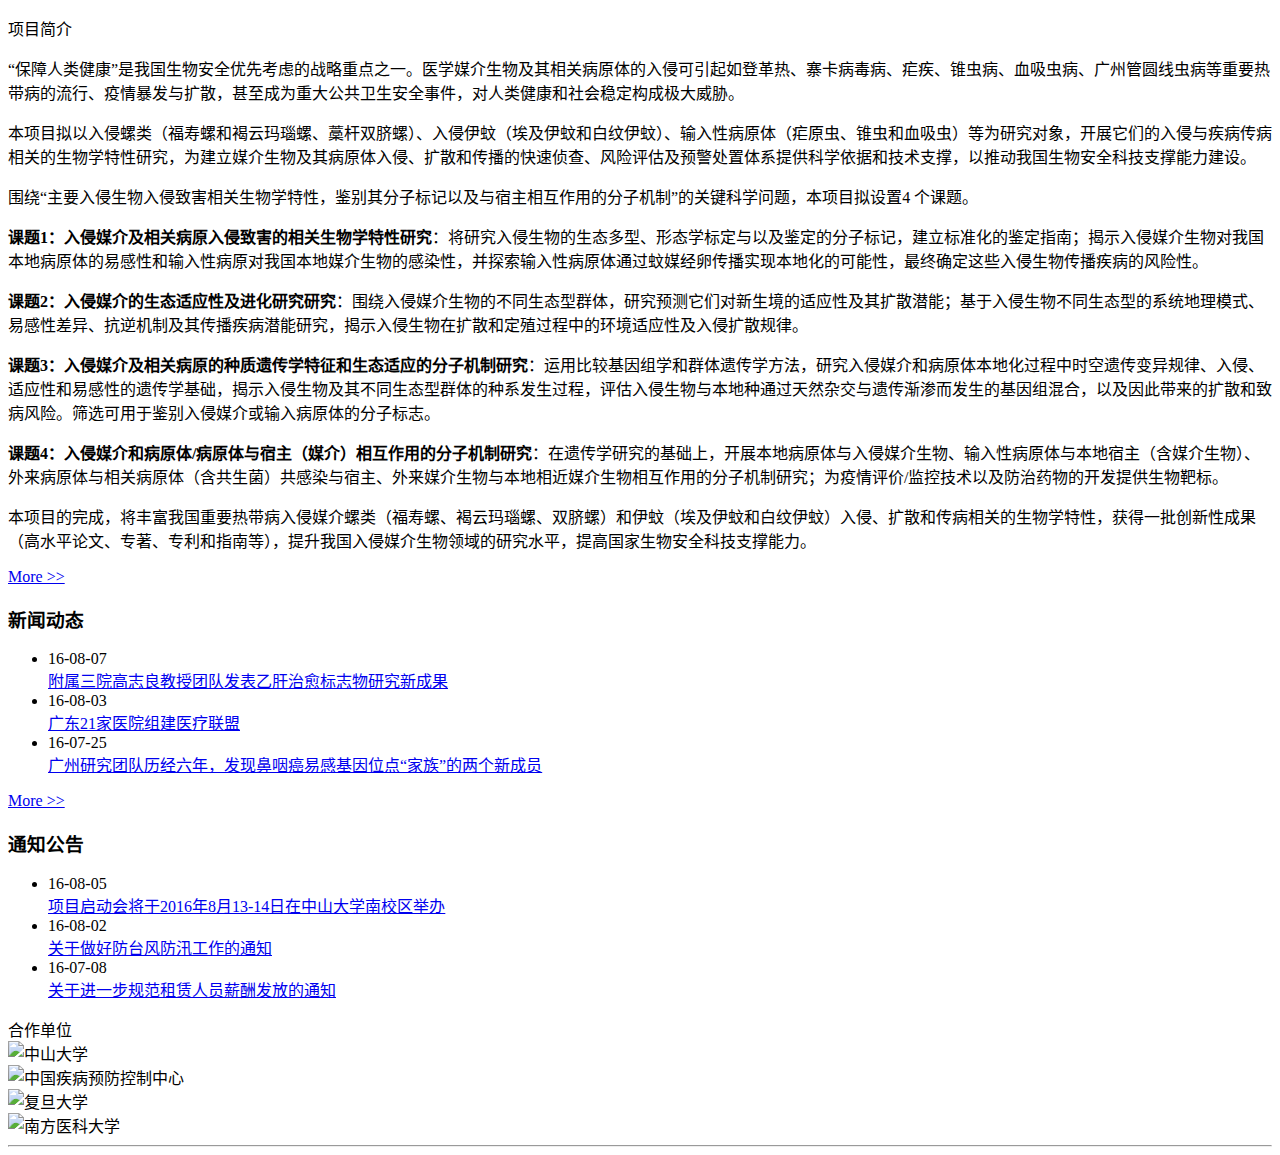
==== commit ff8b6278: "Merge remote-tracking branch 'refs/remotes/00000H/master'" ====
--- a/Application/Home/View/Index/index.html
+++ b/Application/Home/View/Index/index.html
@@ -13,52 +13,16 @@
     <!-- jQuery (necessary for Bootstrap's JavaScript plugins) -->
     <script src="__PUBLIC__/jquery/jquery-1.11.3.min.js"></script>
     <!-- 自己的js和css -->
-    <!-- <script src="__PUBLIC__/myjs/"></script> -->
-    <link href="__PUBLIC__/mycss/index.css" rel="stylesheet">
+    <script src="__PUBLIC__/myjs/Index/index.js"></script>
+    <link href="__PUBLIC__/mycss/Index/index.css" rel="stylesheet">
 </head>
 
 <body>
     <div class="row">
         <div class="col-md-1"></div>
         <div class="col-md-10">
-            <!-- 头部文字 -->
-            <div class="row">
-                <div class="col-md-2">
-                    <img src="__PUBLIC__/pics/logo.jpg" alt="..." class="img-rounded" id="logo">
-                </div>
-                <div class="col-md-10">
-                    <br/>
-                    <p id="head-text">
-                        国家重点研发计划——重要热带病传播相关的入侵媒介及其病原体的生物学特性研究
-                    </p>
-                    <div class="row">
-                        <div class="col-md-8">
-                            <p id="sub-head-text">
-                                National Research and Development Plan: Research on Biological Characteristics of the Tropical Disease Related Invasion vectors and Pathogens
-                            </p>
-                        </div>
-                        <div class="col-md-2">
-                            <div class="form-group has-success has-feedback">
-                                <input type="text" class="form-control" id="inputSuccess2">
-                                <span class="glyphicon glyphicon-search form-control-feedback" id="search-btn"></span>
-                            </div>
-                        </div>
-                    </div>
-                </div>
-            </div>
-            <!-- 导航条 -->
-            <nav class="navbar navbar-default" role="navigation">
-                <div class="container-fluid" id="nav">
-                    <ul class="nav navbar-nav" id="nav-content">
-                        <li class="active "><a href="#" class="nav-item nav-active">首页</a></li>
-                        <li><a href="#" class="nav-item">关于项目</a></li>
-                        <li><a href="#" class="nav-item">研究团队</a></li>
-                        <li><a href="#" class="nav-item">项目进展</a></li>
-                        <li><a href="#" class="nav-item">发表文章</a></li>
-                        <li><a href="#" class="nav-item">学术交流</a></li>
-                    </ul>
-                </div>
-            </nav>
+            <!-- 包含头部显示文件 -->
+            <include file="./Application/Home/View/header.html" />
             <!-- 项目简介 -->
             <div class="row">
                 <div class="col-sm-7 project-introduction">
@@ -193,38 +157,8 @@
                 <!-- /.sidebar -->
             </div>
             <hr>
-            <footer class="footer">
-                <div class="row">
-                    <div class="col-sm-8">
-                        <div class="col-sm-7 project-introduction">
-                            <p><b>相关链接</b></p>
-                            <p><a href="http://zssom.sysu.edu.cn/">中山大学中山医学院</a></p>
-                            <p><a href="http://www.ipd.org.cn/">中国疾病预防控制中心寄生虫病预防控制所</a></p>
-                            <p><a href="http://life.fudan.edu.cn/ ">复旦大学生命科学学院</a></p>
-                            <p><a href="http://www.ipd.org.cn/">南方医科大学公共卫生与热带医学学院</a></p>
-                        </div>
-                        <div class="col-sm-5">
-                            <p><b>资源共享</b></p>
-                            <p><a href="http://www.chinaias.cn/wjPart/index.aspx ">中国外来入侵物种数据库</a></p>
-                            <p><a href="http://www.iucngisd.org/gisd/">全球入侵物种数据库GISD</a></p>
-                            <p><a href="https://www.vectorbase.org/">人类病原体无脊椎动物媒介生物信息资源数据库（VectorBase）</a></p>
-                        </div>
-                    </div>
-                    <div class="col-sm-3 col-sm-offset-1">
-                        <div class=" QRcode-reminder">
-                            <p>请关注我们的公众号：</p>
-                        </div>
-                        <!-- <div class="col-sm-4"> -->
-                        <img src="__PUBLIC__/pics/QRcode.png" height="105">
-                        <!-- </div> -->
-                    </div>
-                </div>
-                <div class="col-sm-6 col-sm-offset-3">
-                    <p>Copyright © 2016 <a href="http://www.sysu.edu.cn/2012/cn/index.htm">中山大学</a> &nbsp;&nbsp;&nbsp; 联系我们：
-                        <a href="mailto:wuzhd@mail2.sysu.edu.cn">wuzhd@mail2.sysu.edu.cn</a></p>
-                    <p>地址：中国广州市中山二路74号中山大学北校区（邮政编码：510080）</p>
-                </div>
-            </footer>
+            <!-- 包含尾部显示文件 -->
+            <include file="./Application/Home/View/footer.html" />
         </div>
         <div class="col-md-1"></div>
     </div>
